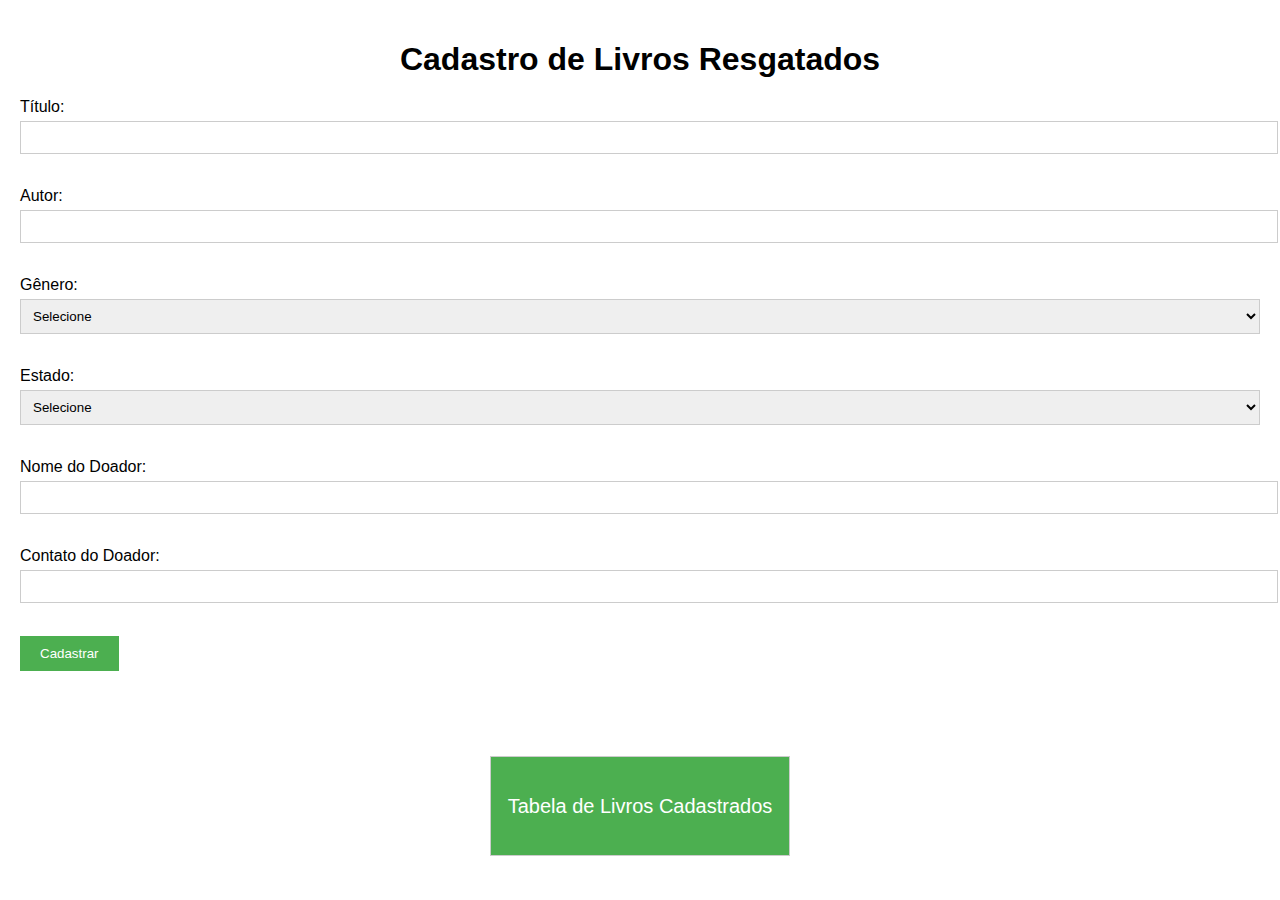
==== index.html @ b4de4d7b "1° commit" ====
<!DOCTYPE html>
<html lang="pt-br">
<head>
    <meta charset="UTF-8">
    <meta name="viewport" content="width=device-width, initial-scale=1.0">
    <title>Cadastro de Livros Resgatados</title>
    <link rel="stylesheet" href="style.css">
</head>
<body>
    <h1>Cadastro de Livros Resgatados</h1>

    <form id="formulario">
        <label for="titulo">Título:</label>
        <input type="text" id="titulo" name="titulo" required><br><br>

        <label for="autor">Autor:</label>
        <input type="text" id="autor" name="autor" required><br><br>

        <label for="genero">Gênero:</label>
        <select id="genero" name="genero" required>
            <option value="">Selecione</option>
            <option value="aventura">Aventura</option>
            <option value="romance">Romance</option>
            <option value="fantasia">Fantasia</option>
            <option value="ficcaoCientifica">Ficção Científica</option>
            <option value="outro">Outro</option>
        </select><br><br>

        <label for="estado">Estado:</label>
        <select id="estado" name="estado" required>
            <option value="">Selecione</option>
            <option value="novo">Novo</option>
            <option value="usadoBomEstado">Usado - Bom Estado</option>
            <option value="usadoRegular">Usado - Regular</option>
            <option value="danificado">Danificado</option>
        </select><br><br>

        <label for="nomeDoador">Nome do Doador:</label>
        <input type="text" id="nomeDoador" name="nomeDoador"><br><br>

        <label for="contatoDoador">Contato do Doador:</label>
        <input type="text" id="contatoDoador" name="contatoDoador"><br><br>

        <button type="submit">Cadastrar</button>
        <br>

        <div class="div_btn_tbl">
            <a href="tabela.html"><input type="button" class="btn_tabela" value="Tabela de Livros Cadastrados"></a> 
        </div>
    </form>

    <script src="script.js"></script>
</body>
</html>
---- style.css ----
body {
    font-family: Arial, sans-serif;
    margin: 0;
    padding: 20px;
}

h1 {
    text-align: center;
    margin-bottom: 20px;
}

label {
    display: block;
    margin-bottom: 5px;
}

input, select {
    width: 100%;
    padding: 8px;
    border: 1px solid #ccc;
    margin-bottom: 15px;
}

button {
    background-color: #4CAF50;
    color: white;
    padding: 10px 20px;
    border: none;
    cursor: pointer;
}

button:hover{
    background-color: #37913a;
}

.div_btn_tbl {
    display: flex;

    align-content: center;
}

.btn_tabela {
    position: absolute;
    width: 300px;
    height: 100px;
    margin-top: 85px;

    left: 50%;
    transform: translate(-50%, -0%);
   
    background-color: #4CAF50;
    color: #ffffff;

    font-size: 20px;
}

.btn_tabela:hover {
    background-color: #37913a; 
}

table {
    width: 100%;
    color: #000;
}

table, td, th{
    border: 3px #37913a solid;
    border-collapse: collapse;

    padding: 10px;
}

th {
    background-color: #4CAF50;
    color: #ffffff;
}
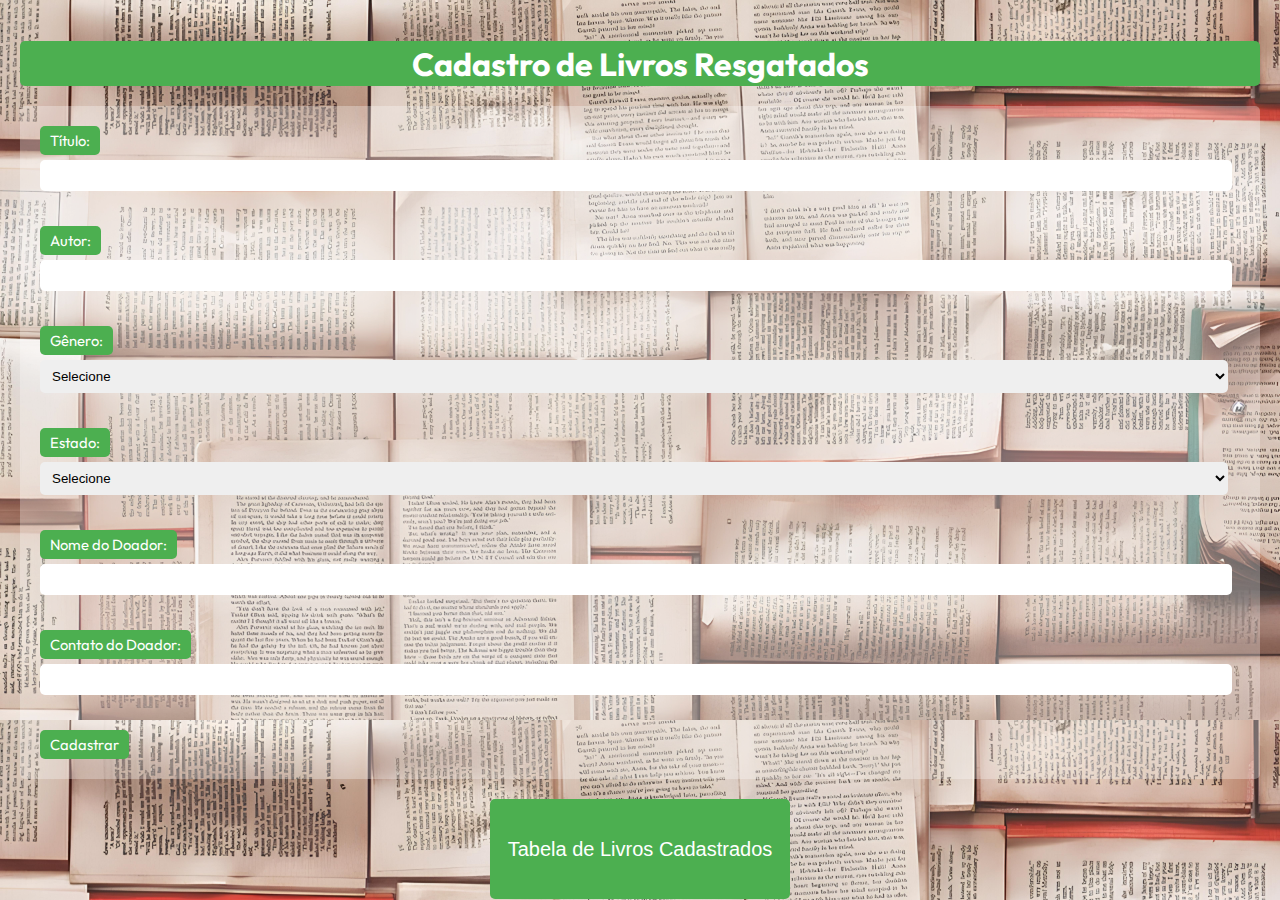
==== commit eed6c810: "4º commit" ====
--- a/index.html
+++ b/index.html
@@ -29,10 +29,10 @@
         <label for="estado">Estado:</label>
         <select id="estado" name="estado" required>
             <option value="">Selecione</option>
-            <option value="novo">Novo</option>
-            <option value="usadoBomEstado">Usado - Bom Estado</option>
-            <option value="usadoRegular">Usado - Regular</option>
-            <option value="danificado">Danificado</option>
+            <option value="Novo">Novo</option>
+            <option value="Usado - Bom">Usado - Bom Estado</option>
+            <option value="Usado - Regular">Usado - Regular</option>
+            <option value="Danificado">Danificado</option>
         </select><br><br>
 
         <label for="nomeDoador">Nome do Doador:</label>
@@ -41,8 +41,8 @@
         <label for="contatoDoador">Contato do Doador:</label>
         <input type="text" id="contatoDoador" name="contatoDoador"><br><br>
 
-        <button type="submit">Cadastrar</button>
-        <br>
+        <button type="submit" onclick="setData()" >Cadastrar</button>
+        
 
         <div class="div_btn_tbl">
             <a href="tabela.html"><input type="button" class="btn_tabela" value="Tabela de Livros Cadastrados"></a> 
--- a/style.css
+++ b/style.css
@@ -1,32 +1,77 @@
+@import url('https://fonts.googleapis.com/css2?family=Outfit:wght@100..900&family=Platypi:ital,wght@0,300..800;1,300..800&display=swap');
+
 body {
-    font-family: Arial, sans-serif;
+    background-image: url("background.jpg");
+    background-size: 100%;
+    font-family: "Outfit", serif;
+    color: #ffffff;
     margin: 0;
     padding: 20px;
 }
 
 h1 {
+    background-color: #4CAF50;
+    height: 5vh;
+    
+    align-content: center;
     text-align: center;
     margin-bottom: 20px;
+
+    border-radius: 5px;
 }
 
 label {
+    font-size: calc(0.8vw + 0.5vh);
+
     display: block;
     margin-bottom: 5px;
+
+    left: 0;
+
+    padding: 5px 10px;
+    border-radius: 5px;
+
+    background-color: #4CAF50;
+
+    width: fit-content;
 }
 
-input, select {
-    width: 100%;
+input{
+    width: 98%;
+    padding: 8px;
+    border: 0;
+    margin-bottom: 15px;
+
+    border-radius: 5px;
+}
+
+input:active{
+    border: 0;
+}
+
+select{
+    width: 99%;
     padding: 8px;
     border: 1px solid #ccc;
     margin-bottom: 15px;
+    border: 0;
+    border-radius: 5px;
+}
+
+select:checked {
+    border: 0;
 }
 
 button {
+    font-family: "Outfit", serif;
+    font-size: calc(0.8vw + 0.5vh);
+
     background-color: #4CAF50;
     color: white;
-    padding: 10px 20px;
+    padding: 5px 10px;
     border: none;
     cursor: pointer;
+    border-radius: 5px;
 }
 
 button:hover{
@@ -43,7 +88,7 @@
     position: absolute;
     width: 300px;
     height: 100px;
-    margin-top: 85px;
+    margin-top: 40px;
 
     left: 50%;
     transform: translate(-50%, -0%);
@@ -74,3 +119,15 @@
     background-color: #4CAF50;
     color: #ffffff;
 }
+
+tr {
+    background-color: rgba(255, 255, 255, 0.9);
+}
+
+#formulario {
+    padding: 20px;
+    background-color: rgba(255, 255, 255, .3);
+
+    border-radius: 5px;
+
+}